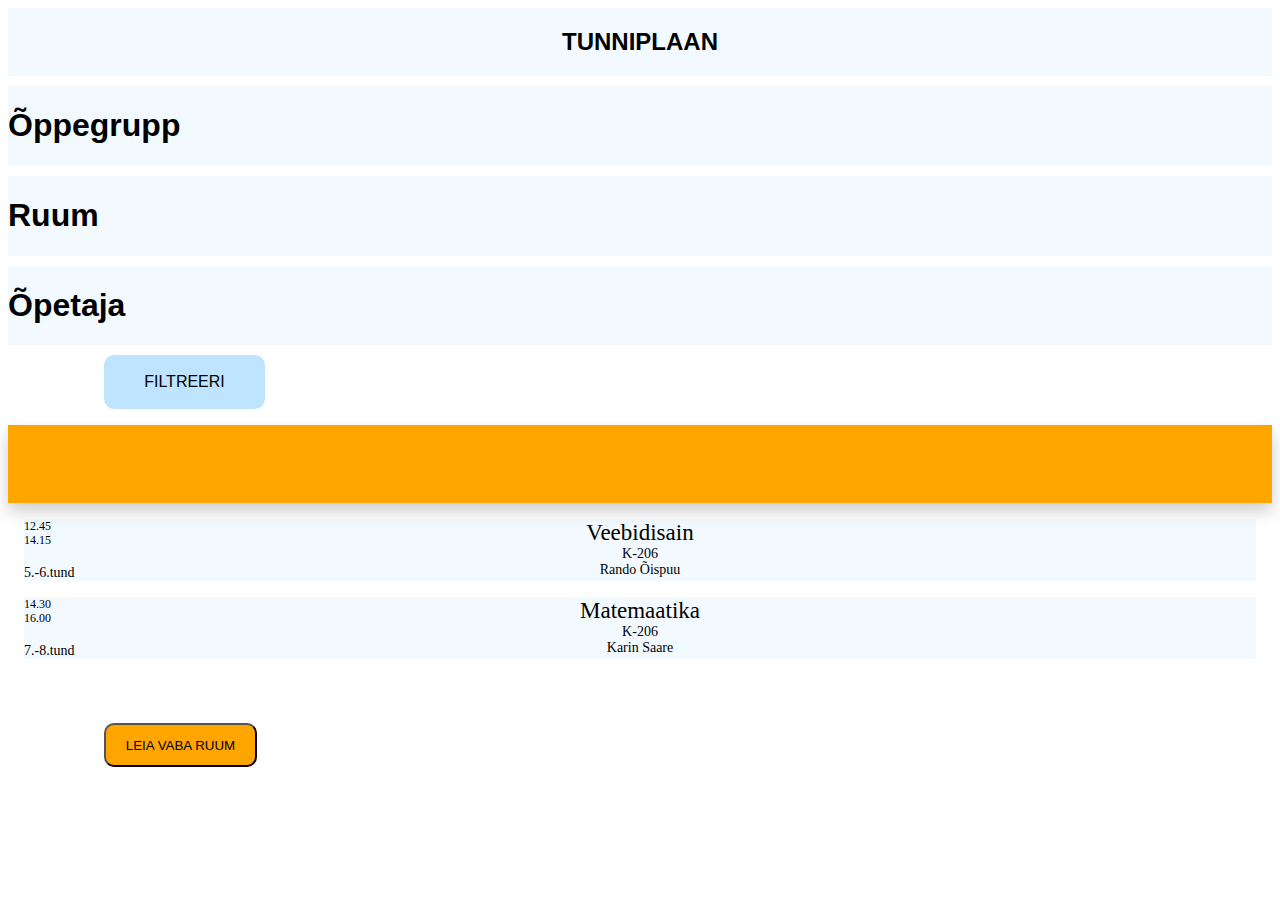
==== filter.html @ 518c1739 "m" ====
<!DOCTYPE html>
<html lang="en">

<head>
    <meta charset="UTF-8">
    <meta name="viewport" content="width=device-width, initial-scale=1.0">
    <title>Document</title>
    <link rel="stylesheet" href="filterstyle.css">
</head>

<body>
    <div class="container">
        <div class="tunniplaan">
            <H2>TUNNIPLAAN</H2>
        </div>
        <div class="group">
            <H1>Õppegrupp</H1>
        </div>
        <div class="room">
            <h1>Ruum</h1>
        </div>
        <div class="teacher">
            <h1>Õpetaja</h1>
        </div>
        <a href="index.html" style="text-decoration:none; color:black">
            <div class="filter">FILTREERI</div>
        </a>
        <div class="arrow"></div>
        <div class="tund">
            <div class="leftside">
                <span class="aeg">12.45 <br> 14.15</span>
                <br>
                <span class="tunninr">5.-6.tund</span>
            </div>
            <div class="rightside">
                <span class="pealkiri">Veebidisain</span>
                <span class="ruum">K-206</span>
                <span class="op">Rando Õispuu</span>
            </div>
            <div class="side">
            </div>
        </div>
    </div>
    <div class="tund">
        <div class="leftside">
            <span class="aeg">14.30 <br> 16.00</span>
            <br>
            <span class="tunninr">7.-8.tund</span>
        </div>
        <div class="rightside">
            <span class="pealkiri">Matemaatika</span>
            <span class="ruum">K-206</span>
            <span class="op">Karin Saare</span>
        </div>
        <div class="side">
        </div>
    </div>
    </div>

    </div>

    <button class="freeroom">LEIA VABA RUUM</button>
    </div>
    </div>
</body>

</html>
---- filterstyle.css ----
.tunniplaan{
    display: flex;
    flex: 1;
    justify-content: center;
    background: rgba(190, 228, 255, 0.2);
    font-family: 'Roboto', sans-serif;
}
.lunch{
    display: flex;
    justify-content: space-between;
    background-color: rgba(194, 194, 194, 0.35);
    margin: 1rem;
    align-items: center;
}
.tund{
    display: flex;
    justify-content: space-between;
    background-color: rgba(190, 228, 255, 0.2);
    margin: 1rem;
}
.leftside{
    display: flex;
    flex-direction: column;
    width: 33%;
}
.leftside span{
    font-family: Roboto;
    font-style: normal;
    font-weight: normal;
}
.rightside{
    display: flex;
    flex-direction: column;
    text-align: center;
}
.rightside span{
    font-family: Roboto;
    font-style: normal;
    font-weight: normal;
    text-align: center;
}
.side{
    width: 33%;
}
.pealkiri{
    font-size: 23px;
    line-height: 27px;
}
.tunninr{
    font-size: 14px;
    line-height: 16px;
}
.aeg{
    font-size: 12px;
    line-height: 14px;
}
.ruum{
    font-size: 14px;
    line-height: 16px;
}
.op{
    font-size: 14px;
    line-height: 16px;
}
.freeroom{
    display: flex;
    flex: 1;
    background:orange;
    margin: 4rem 6rem;
    font-family: 'Roboto', sans-serif;
align-items: center;
justify-content: center;
    width: 153px;
    height: 44px;
    border-radius: 10px;
}
.group {
    display: flex;
    flex: 1;
    justify-content: flex-start;
    margin: 10px 0;
    background: rgba(190, 228, 255, 0.2);
    font-family: 'Roboto', sans-serif;
}
.room {
    display: flex;
    flex: 1;
    justify-content: flex-start;
    margin: 10px 0;
    background: rgba(190, 228, 255, 0.2);
    font-family: 'Roboto', sans-serif;
}
.teacher{
    display: flex;
    flex: 1;
    justify-content: flex-start;
    margin: 10px 0;
    background: rgba(190, 228, 255, 0.2);
    font-family: 'Roboto', sans-serif;
}
.filter{
    display: flex;
    flex: 1;
    justify-content: center;
    align-items: center;
    margin: 0 6rem;
    width:161px;
    height: 54px;
    background: #BEE4FF;
    font-family: 'Roboto', sans-serif;
    border-radius: 10px;
}
.arrow{
        display: flex;
       flex: 1;
        font-family: 'Roboto', sans-serif;
       justify-content: center;
        background-color: orange;
        height:54px;
        margin:1rem 0;
        box-shadow: 0px 8px 16px 0px rgba(0,0,0,0.2);
        padding: 12px 16px;
        z-index: 1;
    }
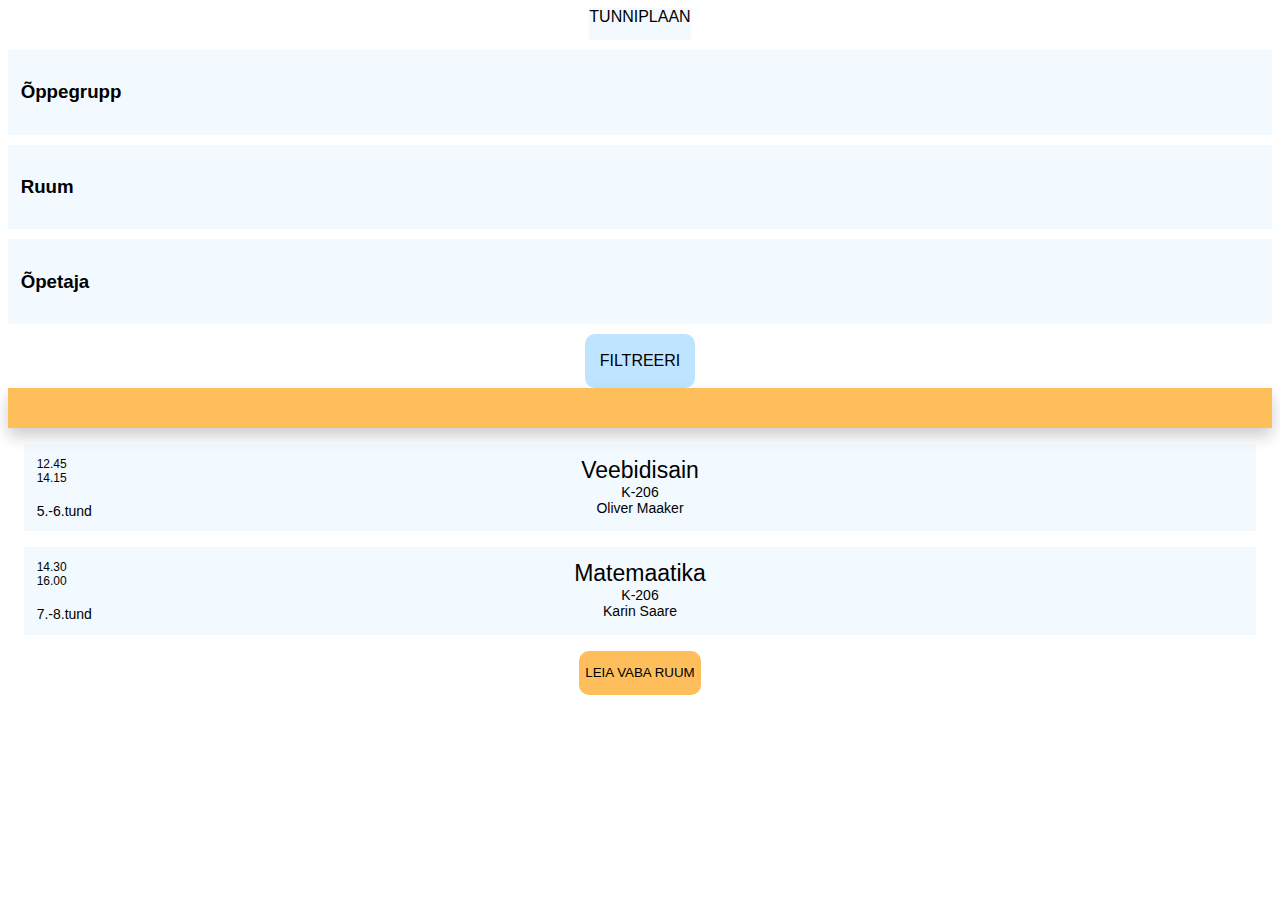
==== commit fb2e196d: "nupud keskele, filtri dropdownid kompaktsemaks" ====
--- a/filter.html
+++ b/filter.html
@@ -11,21 +11,23 @@
 <body>
     <div class="container">
         <div class="tunniplaan">
-            <H2>TUNNIPLAAN</H2>
+            <a>TUNNIPLAAN</a>
         </div>
         <div class="group">
-            <H1>Õppegrupp</H1>
+            <H3>Õppegrupp</H3>
         </div>
         <div class="room">
-            <h1>Ruum</h1>
+            <h3>Ruum</h3>
         </div>
         <div class="teacher">
-            <h1>Õpetaja</h1>
+            <h3>Õpetaja</h3>
         </div>
         <a href="index.html" style="text-decoration:none; color:black">
             <div class="filter">FILTREERI</div>
         </a>
-        <div class="arrow"></div>
+        <div class="arrow">
+            <!-- siia peab nool üles tulema, mis filtreerimise akna kinni paneks-->
+        </div>
         <div class="tund">
             <div class="leftside">
                 <span class="aeg">12.45 <br> 14.15</span>
@@ -35,7 +37,7 @@
             <div class="rightside">
                 <span class="pealkiri">Veebidisain</span>
                 <span class="ruum">K-206</span>
-                <span class="op">Rando Õispuu</span>
+                <span class="op">Oliver Maaker</span>
             </div>
             <div class="side">
             </div>
@@ -59,7 +61,9 @@
 
     </div>
 
-    <button class="freeroom">LEIA VABA RUUM</button>
+
+    <div class="findroombutton"><button class="freeroom">LEIA VABA RUUM</button>
+    </div>
     </div>
     </div>
 </body>
--- a/filterstyle.css
+++ b/filterstyle.css
@@ -1,84 +1,94 @@
-.tunniplaan{
+.tunniplaan {
     display: flex;
     flex: 1;
     justify-content: center;
+    align-content: center;
+    justify-self: center;
+    align-self: center;
     background: rgba(190, 228, 255, 0.2);
     font-family: 'Roboto', sans-serif;
+    height: 2em;
+    margin: auto;
 }
-.lunch{
+.lunch {
     display: flex;
     justify-content: space-between;
     background-color: rgba(194, 194, 194, 0.35);
     margin: 1rem;
     align-items: center;
 }
-.tund{
+.tund {
     display: flex;
     justify-content: space-between;
     background-color: rgba(190, 228, 255, 0.2);
     margin: 1rem;
+    padding: 1%;
+    font-family: 'Roboto', sans-serif;
 }
-.leftside{
+.leftside {
     display: flex;
     flex-direction: column;
     width: 33%;
 }
-.leftside span{
-    font-family: Roboto;
+.leftside span {
+    font-family: 'Roboto', sans-serif;
     font-style: normal;
     font-weight: normal;
 }
-.rightside{
+.rightside {
     display: flex;
     flex-direction: column;
     text-align: center;
 }
-.rightside span{
-    font-family: Roboto;
+.rightside span {
+    font-family: 'Roboto', sans-serif;
     font-style: normal;
     font-weight: normal;
     text-align: center;
 }
-.side{
+.side {
     width: 33%;
 }
-.pealkiri{
+.pealkiri {
     font-size: 23px;
     line-height: 27px;
 }
-.tunninr{
+.tunninr {
     font-size: 14px;
     line-height: 16px;
 }
-.aeg{
+.aeg {
     font-size: 12px;
     line-height: 14px;
 }
-.ruum{
+.ruum {
     font-size: 14px;
     line-height: 16px;
 }
-.op{
+.op {
     font-size: 14px;
     line-height: 16px;
 }
-.freeroom{
+.freeroom {
     display: flex;
     flex: 1;
-    background:orange;
-    margin: 4rem 6rem;
+    flex-direction: column;
+    background: #FFBE5C;
     font-family: 'Roboto', sans-serif;
-align-items: center;
-justify-content: center;
+    align-items: center;
+    justify-content: center;
     width: 153px;
     height: 44px;
     border-radius: 10px;
+    border-width: 0;
+    width: 90%;
 }
 .group {
     display: flex;
     flex: 1;
     justify-content: flex-start;
     margin: 10px 0;
+    padding: 1%;
     background: rgba(190, 228, 255, 0.2);
     font-family: 'Roboto', sans-serif;
 }
@@ -87,38 +97,49 @@
     flex: 1;
     justify-content: flex-start;
     margin: 10px 0;
+    padding: 1%;
     background: rgba(190, 228, 255, 0.2);
     font-family: 'Roboto', sans-serif;
 }
-.teacher{
+.teacher {
     display: flex;
     flex: 1;
     justify-content: flex-start;
     margin: 10px 0;
+    padding: 1%;
     background: rgba(190, 228, 255, 0.2);
     font-family: 'Roboto', sans-serif;
 }
-.filter{
+.filter {
     display: flex;
     flex: 1;
     justify-content: center;
     align-items: center;
-    margin: 0 6rem;
-    width:161px;
+    width:110px;
     height: 54px;
     background: #BEE4FF;
     font-family: 'Roboto', sans-serif;
     border-radius: 10px;
+    margin: auto;
 }
-.arrow{
-        display: flex;
-       flex: 1;
-        font-family: 'Roboto', sans-serif;
-       justify-content: center;
-        background-color: orange;
-        height:54px;
-        margin:1rem 0;
-        box-shadow: 0px 8px 16px 0px rgba(0,0,0,0.2);
-        padding: 12px 16px;
-        z-index: 1;
-    }
+.arrow {
+    display: flex;
+    flex: 1;
+    font-family: 'Roboto', sans-serif;
+    justify-content: center;
+    background-color: #FFBE5C;
+    height:1em;
+    box-shadow: 0px 8px 16px 0px rgba(0,0,0,0.2);
+    padding: 12px 16px;
+    z-index: 1;
+    margin: auto;
+
+}
+.findroombutton {
+    display: flex;
+    justify-self: center;
+    align-self: center;
+    height: 3em;
+    margin: auto;
+    font-family: 'Roboto', sans-serif;
+}
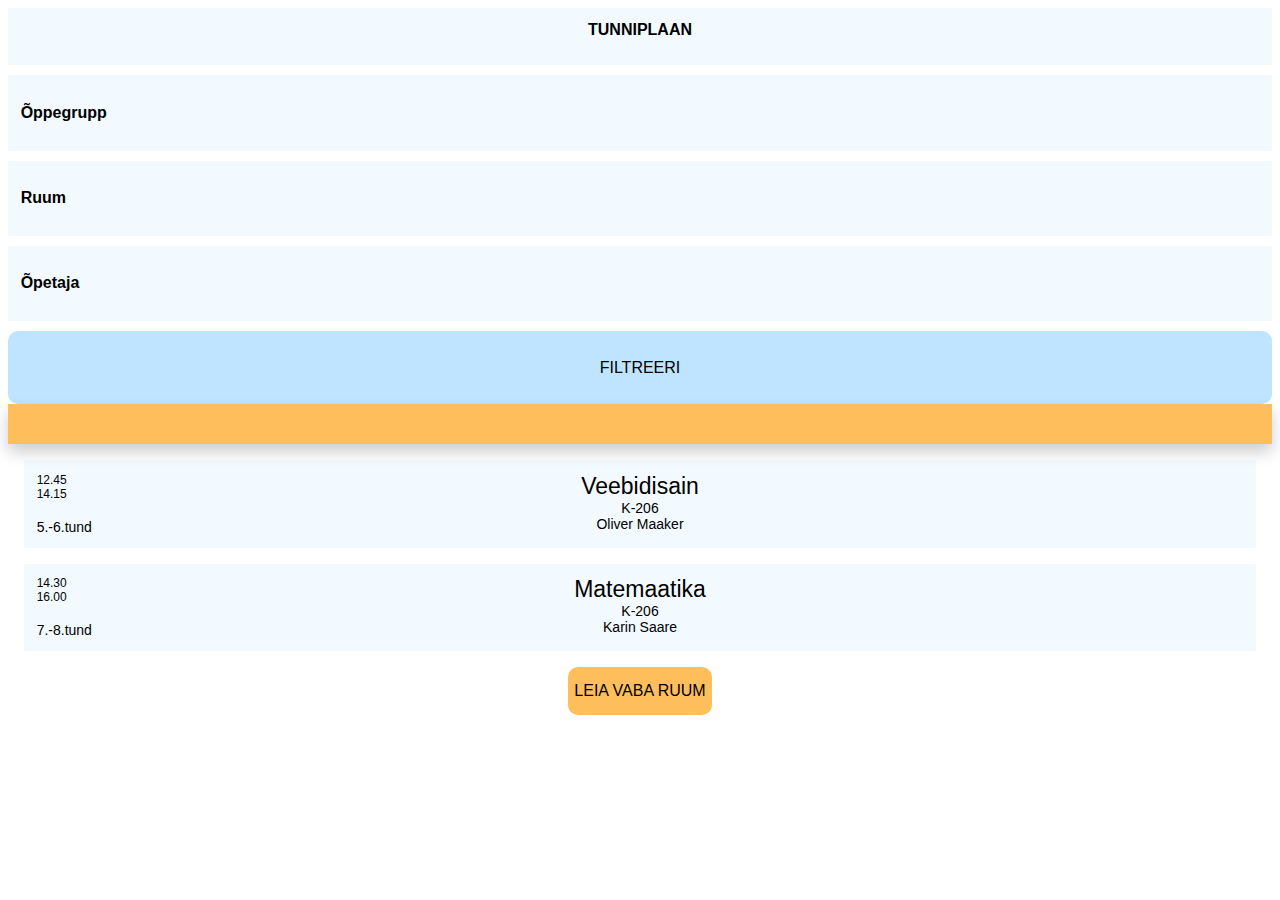
==== commit f94823a5: "kood ilusamaks, paar nipetnäpet muudatust" ====
--- a/filter.html
+++ b/filter.html
@@ -13,20 +13,20 @@
         <div class="tunniplaan">
             <a>TUNNIPLAAN</a>
         </div>
-        <div class="group">
+        <div class="dropdown">
             <H3>Õppegrupp</H3>
         </div>
-        <div class="room">
+        <div class="dropdown">
             <h3>Ruum</h3>
         </div>
-        <div class="teacher">
+        <div class="dropdown">
             <h3>Õpetaja</h3>
         </div>
         <a href="index.html" style="text-decoration:none; color:black">
             <div class="filter">FILTREERI</div>
         </a>
         <div class="arrow">
-            <!-- siia peab nool üles tulema, mis filtreerimise akna kinni paneks-->
+            <img id="nool" src=https://www.pinclipart.com/picdir/big/84-848449_png-file-icon-arrow-up-svg-clipart.png>
         </div>
         <div class="tund">
             <div class="leftside">
@@ -62,7 +62,8 @@
     </div>
 
 
-    <div class="findroombutton"><button class="freeroom">LEIA VABA RUUM</button>
+    <div class="findroombutton">
+        <button class="freeroom">LEIA VABA RUUM</button>
     </div>
     </div>
     </div>
--- a/filterstyle.css
+++ b/filterstyle.css
@@ -2,13 +2,14 @@
     display: flex;
     flex: 1;
     justify-content: center;
-    align-content: center;
-    justify-self: center;
-    align-self: center;
     background: rgba(190, 228, 255, 0.2);
     font-family: 'Roboto', sans-serif;
+    font-size: 1em;
+    font-weight: bold;
     height: 2em;
     margin: auto;
+    padding: 1%;
+
 }
 .lunch {
     display: flex;
@@ -75,15 +76,14 @@
     flex-direction: column;
     background: #FFBE5C;
     font-family: 'Roboto', sans-serif;
+    font-size: 1em;
     align-items: center;
     justify-content: center;
-    width: 153px;
-    height: 44px;
     border-radius: 10px;
     border-width: 0;
     width: 90%;
 }
-.group {
+.dropdown {
     display: flex;
     flex: 1;
     justify-content: flex-start;
@@ -92,34 +92,18 @@
     background: rgba(190, 228, 255, 0.2);
     font-family: 'Roboto', sans-serif;
 }
-.room {
-    display: flex;
-    flex: 1;
-    justify-content: flex-start;
-    margin: 10px 0;
-    padding: 1%;
-    background: rgba(190, 228, 255, 0.2);
-    font-family: 'Roboto', sans-serif;
-}
-.teacher {
-    display: flex;
-    flex: 1;
-    justify-content: flex-start;
-    margin: 10px 0;
-    padding: 1%;
-    background: rgba(190, 228, 255, 0.2);
-    font-family: 'Roboto', sans-serif;
-}
+
 .filter {
     display: flex;
     flex: 1;
     justify-content: center;
     align-items: center;
-    width:110px;
-    height: 54px;
     background: #BEE4FF;
     font-family: 'Roboto', sans-serif;
+    font-size: 1em;
+    height: 3em;
     border-radius: 10px;
+    padding: 1%;
     margin: auto;
 }
 .arrow {
@@ -143,3 +127,10 @@
     margin: auto;
     font-family: 'Roboto', sans-serif;
 }
+#nool {
+    width: 2rem;
+    height: 1rem;
+}
+h3 {
+    font-size: 1em;
+}
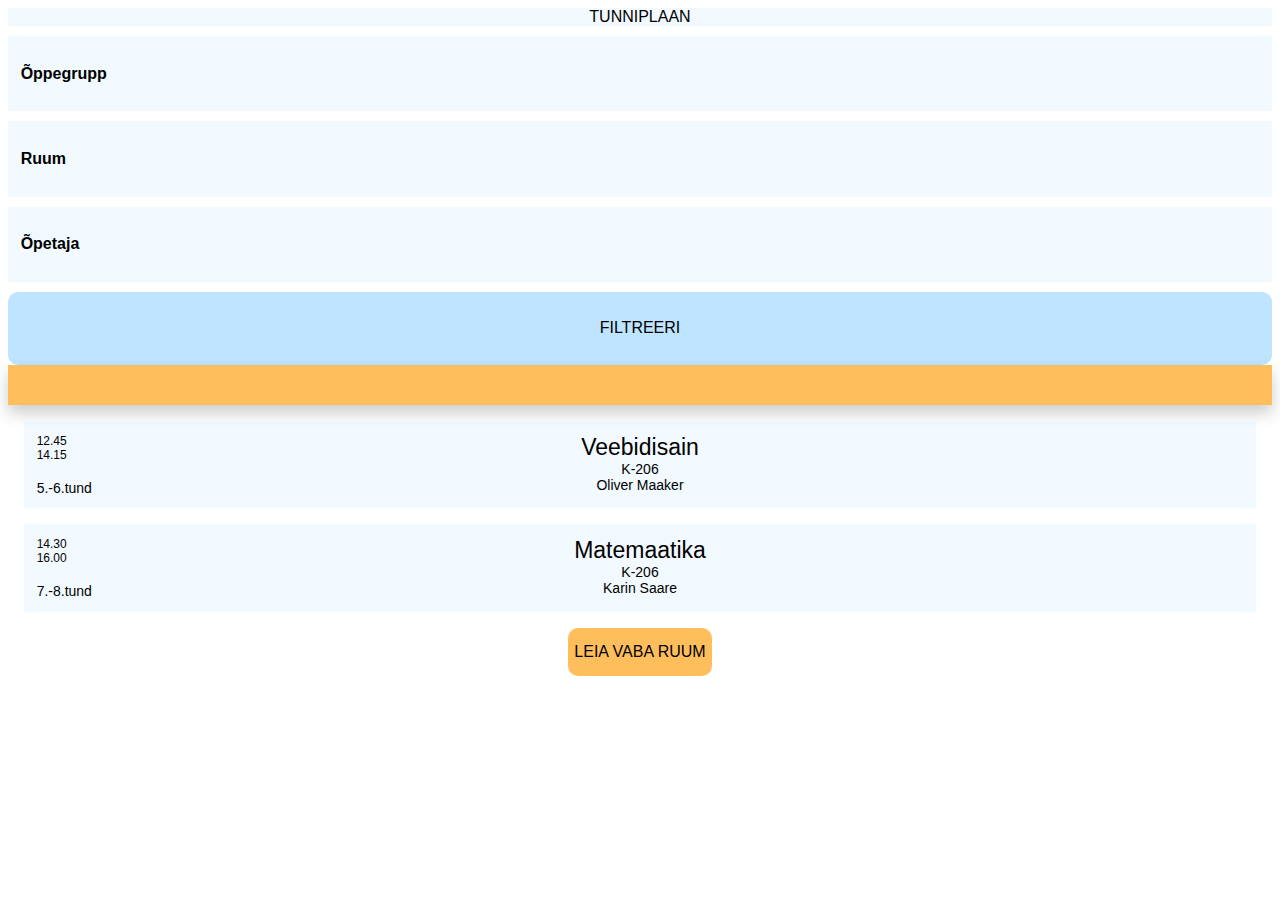
==== commit 075394d7: "filter.html noolekast lingib index faili" ====
--- a/filter.html
+++ b/filter.html
@@ -25,9 +25,12 @@
         <a href="index.html" style="text-decoration:none; color:black">
             <div class="filter">FILTREERI</div>
         </a>
-        <div class="arrow">
-            <img id="nool" src=https://www.pinclipart.com/picdir/big/84-848449_png-file-icon-arrow-up-svg-clipart.png>
-        </div>
+        <a href="index.html">
+            <div class="arrow">
+                <img id="nool"
+                    src=https://www.pinclipart.com/picdir/big/84-848449_png-file-icon-arrow-up-svg-clipart.png>
+            </div>
+        </a>
         <div class="tund">
             <div class="leftside">
                 <span class="aeg">12.45 <br> 14.15</span>
--- a/filterstyle.css
+++ b/filterstyle.css
@@ -1,15 +1,10 @@
-.tunniplaan {
+.tunniplaan{
     display: flex;
     flex: 1;
     justify-content: center;
     background: rgba(190, 228, 255, 0.2);
     font-family: 'Roboto', sans-serif;
-    font-size: 1em;
-    font-weight: bold;
-    height: 2em;
-    margin: auto;
-    padding: 1%;
-
+}
 }
 .lunch {
     display: flex;
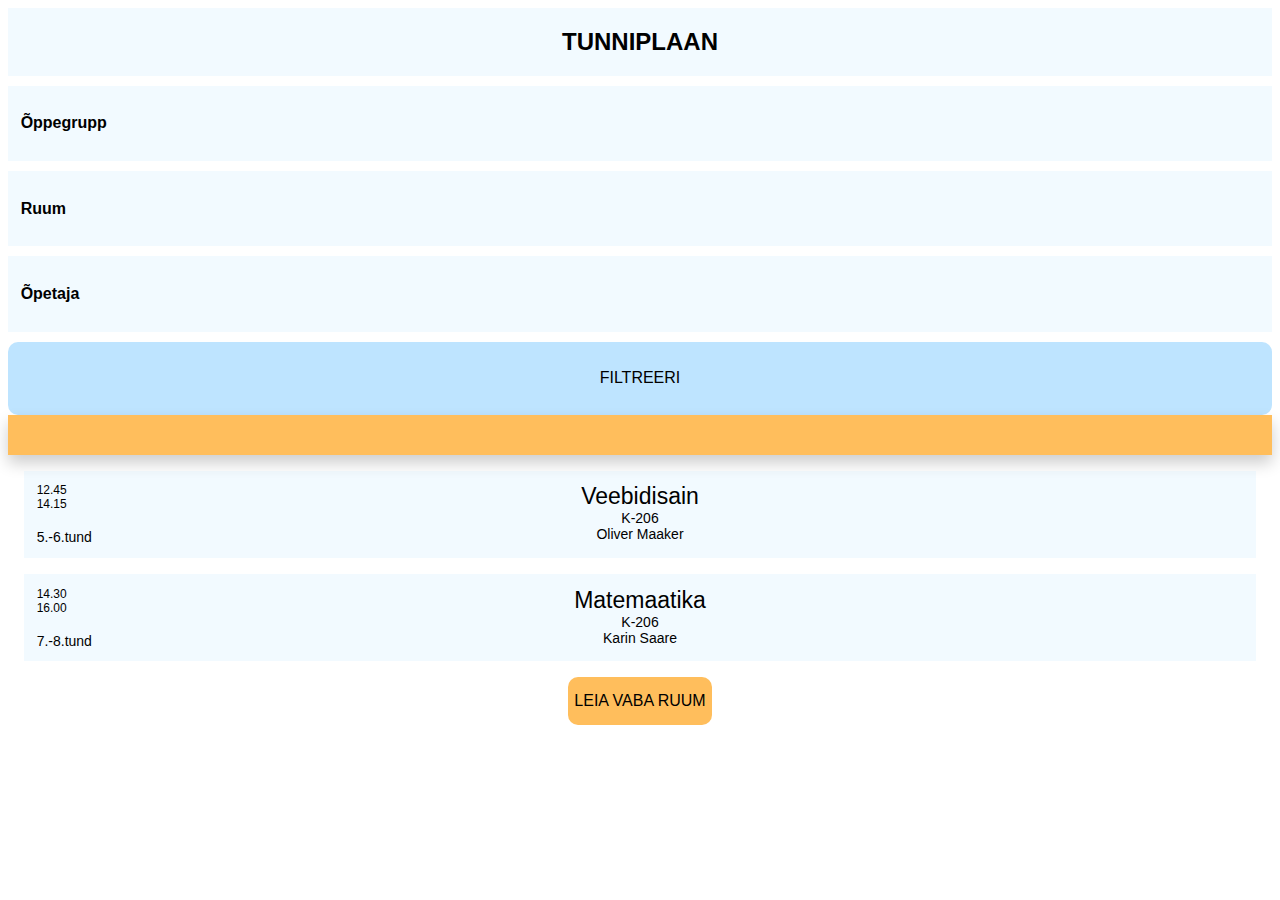
==== commit e8f0d3f6: "tunniplaan text" ====
--- a/filter.html
+++ b/filter.html
@@ -11,7 +11,7 @@
 <body>
     <div class="container">
         <div class="tunniplaan">
-            <a>TUNNIPLAAN</a>
+            <h2>TUNNIPLAAN</h2>
         </div>
         <div class="dropdown">
             <H3>Õppegrupp</H3>
--- a/filterstyle.css
+++ b/filterstyle.css
@@ -4,7 +4,6 @@
     justify-content: center;
     background: rgba(190, 228, 255, 0.2);
     font-family: 'Roboto', sans-serif;
-}
 }
 .lunch {
     display: flex;
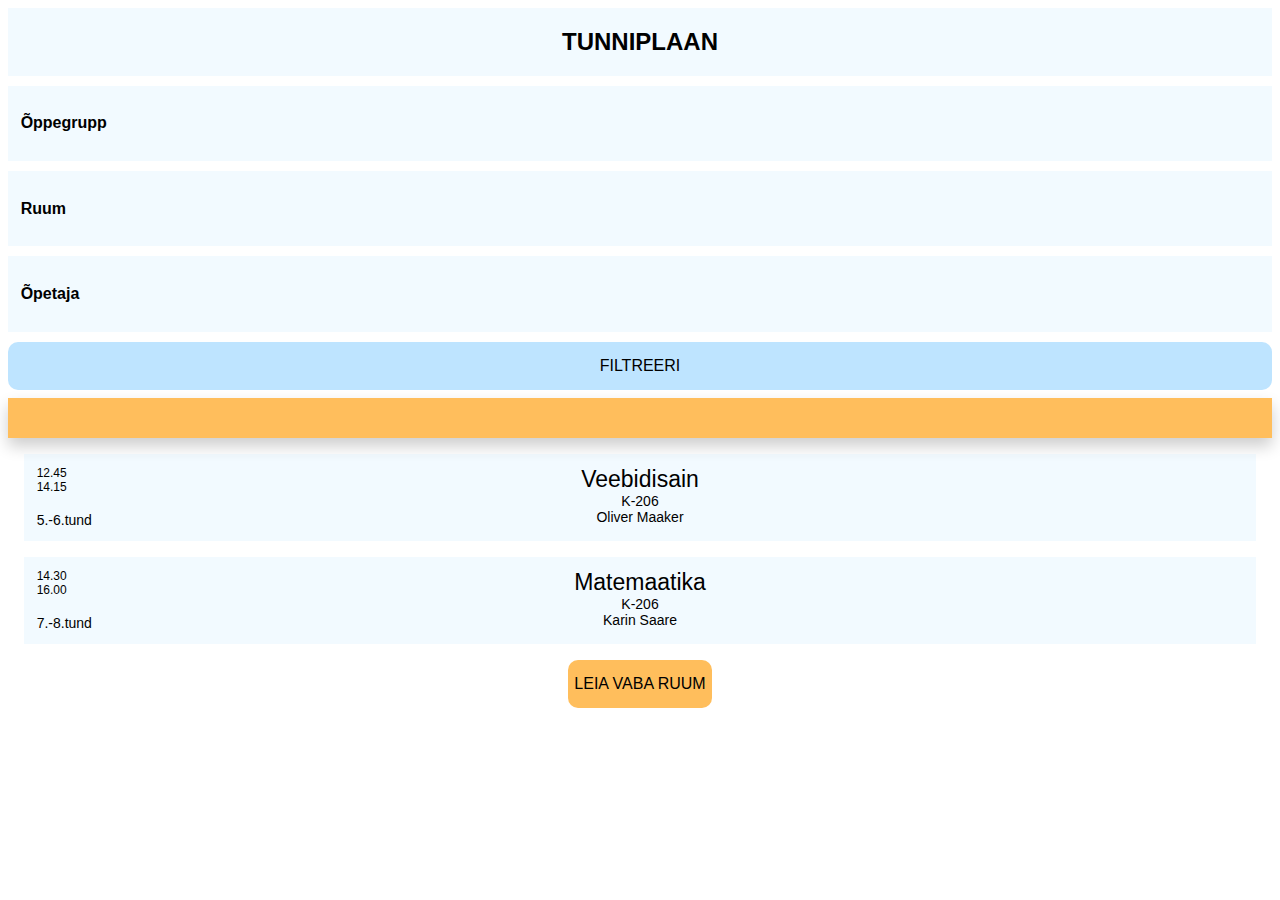
==== commit 00acfa12: "kena" ====
--- a/filter.html
+++ b/filter.html
@@ -15,12 +15,15 @@
         </div>
         <div class="dropdown">
             <H3>Õppegrupp</H3>
+            <div><img class="filterimg" src="https://www.pinclipart.com/picdir/big/84-848449_png-file-icon-arrow-up-svg-clipart.png"></div>
         </div>
         <div class="dropdown">
             <h3>Ruum</h3>
+            <div><img class="filterimg" src="https://www.pinclipart.com/picdir/big/84-848449_png-file-icon-arrow-up-svg-clipart.png"></div>
         </div>
         <div class="dropdown">
             <h3>Õpetaja</h3>
+            <div><img class="filterimg" src="https://www.pinclipart.com/picdir/big/84-848449_png-file-icon-arrow-up-svg-clipart.png"></div>
         </div>
         <a href="index.html" style="text-decoration:none; color:black">
             <div class="filter">FILTREERI</div>
--- a/filterstyle.css
+++ b/filterstyle.css
@@ -80,7 +80,8 @@
 .dropdown {
     display: flex;
     flex: 1;
-    justify-content: flex-start;
+    justify-content: space-between;
+    align-items: center;
     margin: 10px 0;
     padding: 1%;
     background: rgba(190, 228, 255, 0.2);
@@ -97,8 +98,7 @@
     font-size: 1em;
     height: 3em;
     border-radius: 10px;
-    padding: 1%;
-    margin: auto;
+    margin-bottom: 0.5rem;
 }
 .arrow {
     display: flex;
@@ -128,3 +128,10 @@
 h3 {
     font-size: 1em;
 }
+.filterimg {
+    transform: scaleY(-1);
+    width: 1.25rem;
+    height: 0.75rem;
+    margin-left: 0.5rem;
+    margin-top: 0.15rem;
+}